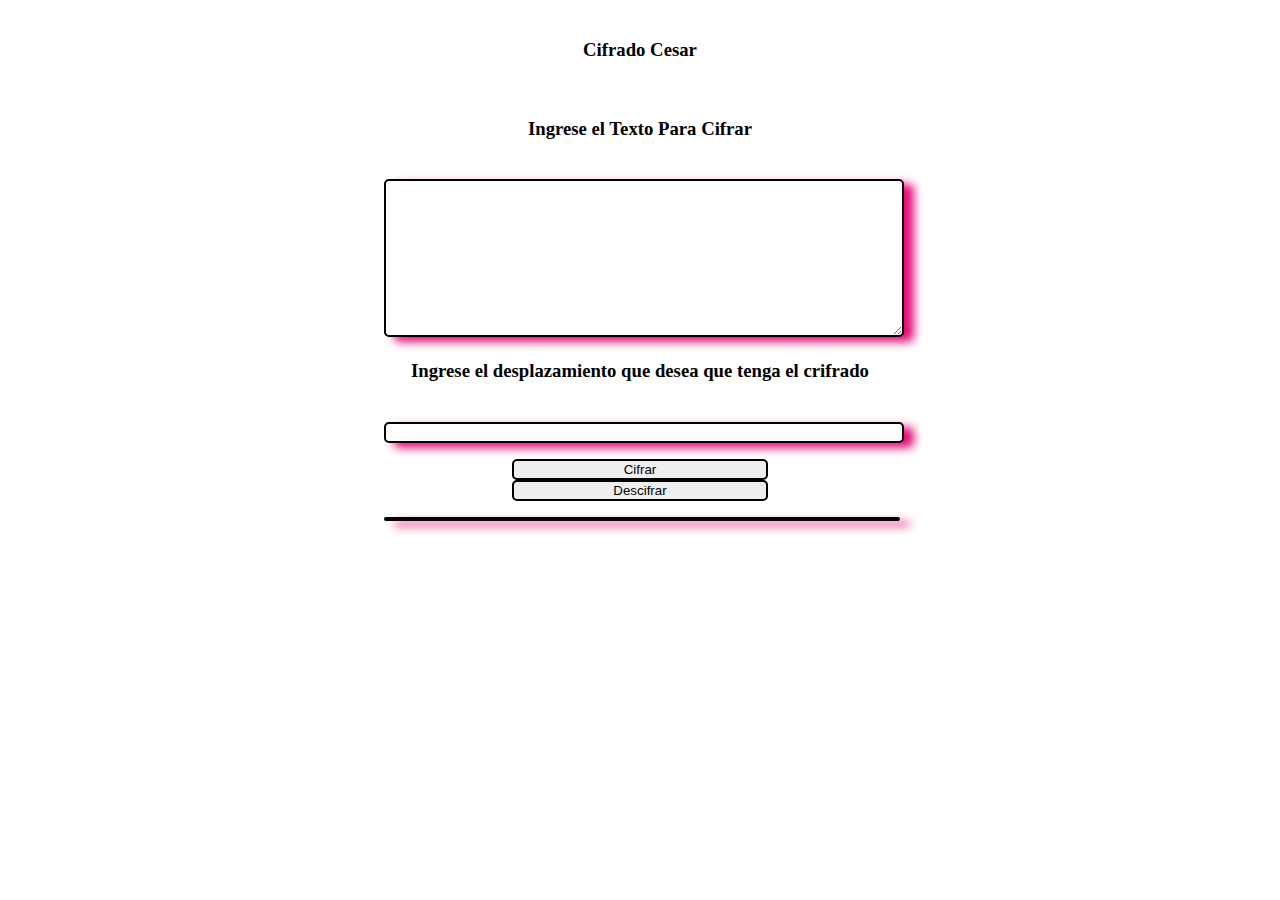
==== cesar.html @ 9076793e "Odio esta carrera" ====
<!DOCTYPE html>
<html lang="en">
<head>
    <meta charset="UTF-8">
    <meta http-equiv="X-UA-Compatible" content="IE=edge">
    <meta name="viewport" content="width=device-width, initial-scale=1.0">
    <title>Ejemplo Cesar</title>
    <link rel="stylesheet" href="css/style.css">
</head>
            <br>
            <center><h3>Cifrado Cesar</h3></center>
            <br>
            <center><h3>Ingrese el Texto Para Cifrar</h3></center>
            <br>
            <textarea id="cadena" cols="30" rows="10" maxlength="100" class="texto" ></textarea>
            <br>
            <center><h3>Ingrese el desplazamiento que desea que tenga el crifrado</h3></center>
            <br>
            <input type="number" id="des" class="des" >
            <br>
            <p><input type="button" value="Cifrar" onclick="cifrar()" class="botones">
                <input type="button" value="Descifrar" onclick="descifrar()" class="botones">
            </p>
            <div id="resultado" class="resultado">
                
            </div>
        </div>
    </section>
    <script src="js/cesar.js" ></script>
</body>
</html>
---- css/style.css ----
body{
    background-color: white;
    font-family: cursive ;
    color: black;
    line-height: 1.3rem ;
    font-size: 1 rem;
    margin: 0;
}
.texto{
    border: solid black 2px;
    border-radius: 5px;
    width: 40%;
    margin-left: 30%;
    margin-right: 30%;
    box-shadow: 10px 5px 10px #e20c77;
}
.des{
    border: solid black 2px;
    border-radius: 5px;
    width: 40%;
    margin-left: 30%;
    margin-right: 30%;
    box-shadow: 10px 5px 10px #e20c77;
}
.resultado{
    border: solid black 2px;
    border-radius: 5px;
    width: 40%;
    margin-left: 30%;
    margin-right: 30%;
    box-shadow: 10px 5px 10px #e20c77;
}
.botones{
    border: solid black 2px;
    border-radius: 5px;
    width: 20%;
    margin-left: 40%;
    margin-right: 40%;
}

.botones:hover{
    box-shadow: 0px 15px 15px #5d06e7;
    background-color: rgb(170, 37, 223);
}
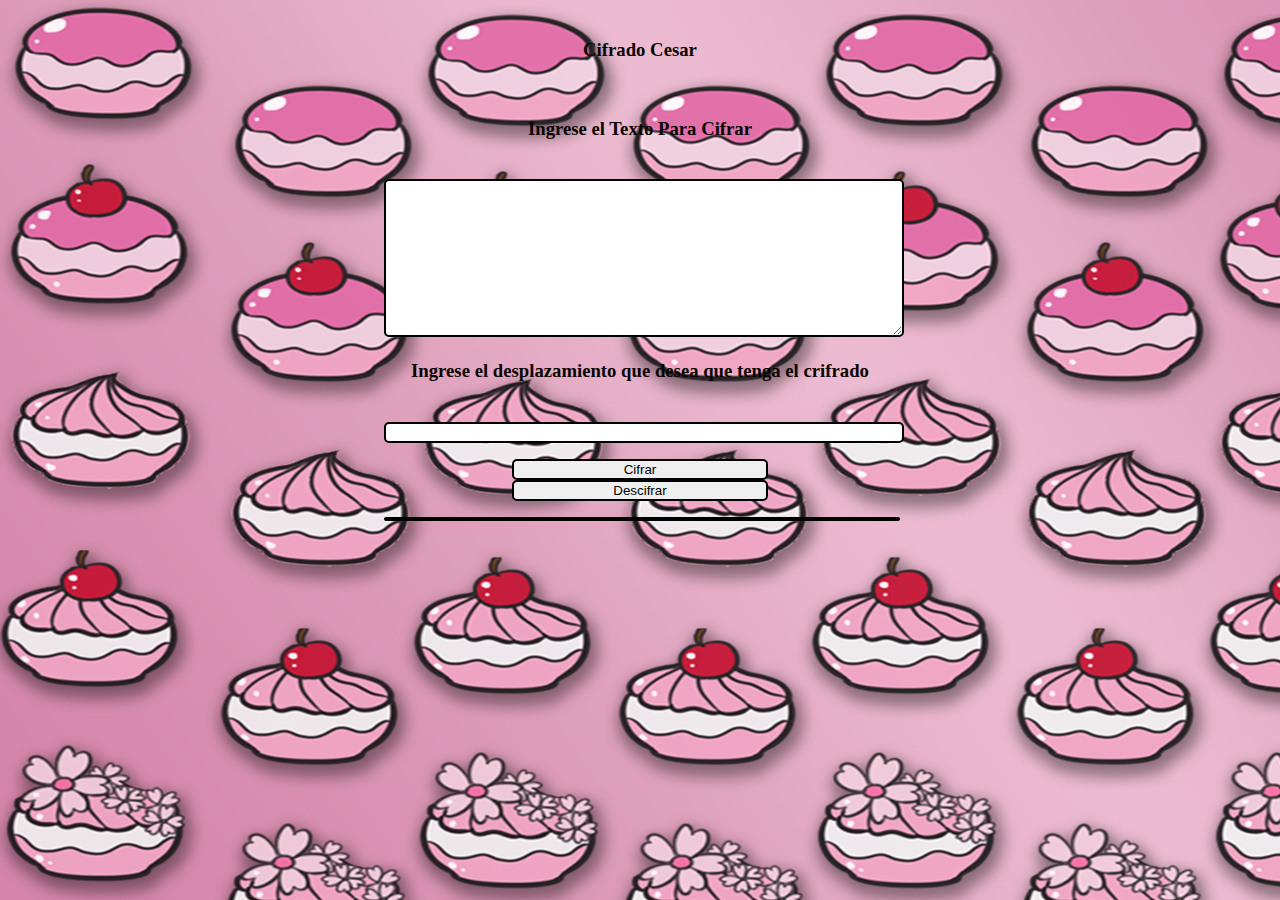
==== commit a2c765b4: "¡Pokelitoooos!" ====
--- a/cesar.html
+++ b/cesar.html
@@ -7,6 +7,7 @@
     <title>Ejemplo Cesar</title>
     <link rel="stylesheet" href="css/style.css">
 </head>
+<body background="imagenes/Pokelitos.jpg">
             <br>
             <center><h3>Cifrado Cesar</h3></center>
             <br>
--- a/css/style.css
+++ b/css/style.css
@@ -1,7 +1,6 @@
 body{
-    background-color: white;
-    font-family: cursive ;
-    color: black;
+    color: rgb(10, 4, 0);
+    font-family: cursive;
     line-height: 1.3rem ;
     font-size: 1 rem;
     margin: 0;
@@ -12,7 +11,6 @@
     width: 40%;
     margin-left: 30%;
     margin-right: 30%;
-    box-shadow: 10px 5px 10px #e20c77;
 }
 .des{
     border: solid black 2px;
@@ -20,7 +18,6 @@
     width: 40%;
     margin-left: 30%;
     margin-right: 30%;
-    box-shadow: 10px 5px 10px #e20c77;
 }
 .resultado{
     border: solid black 2px;
@@ -28,7 +25,6 @@
     width: 40%;
     margin-left: 30%;
     margin-right: 30%;
-    box-shadow: 10px 5px 10px #e20c77;
 }
 .botones{
     border: solid black 2px;
